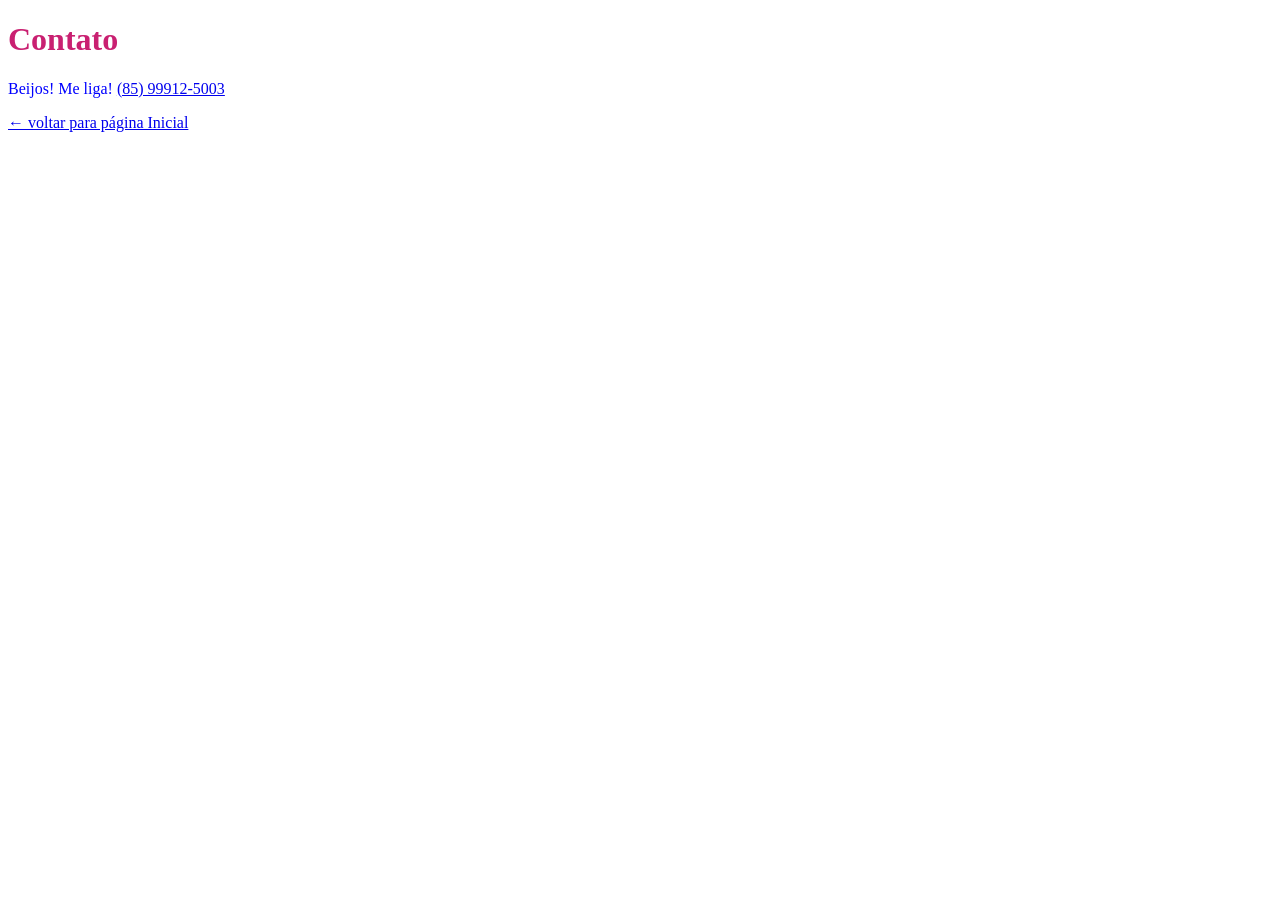
==== Contato.html @ de2a5741 "feat: implementar estilo básico" ====
<!doctype html>

<html>
    <head>
        <meta charset="utf-8" />
        <title>Bikcraft</title>
         <link rel="stylesheet" href="./style.css" />
    </head>
    <body>
        <h1>Contato</h1>
        <p class="p-blue">Beijos! Me liga! <a href="tel:+5585999125003">(85) 99912-5003</a></p>
        <a href="./index.html">← voltar para página Inicial</a>
    </body>
</html>
---- style.css ----
h1 {
    color: #c92071;
}


.p-red {    color: #ff0000;}

.p-blue {color: #0000ff;}

.p-font-18 {font-size: 18px;}

.p-font-11 {font-size: 11px;}

button{
    width: 150px;
    height: 50px;
    background-color: #c92071;
    color: #fff;
    border-radius: 10px;
    font-size: 18px;
    cursor: pointer;


}
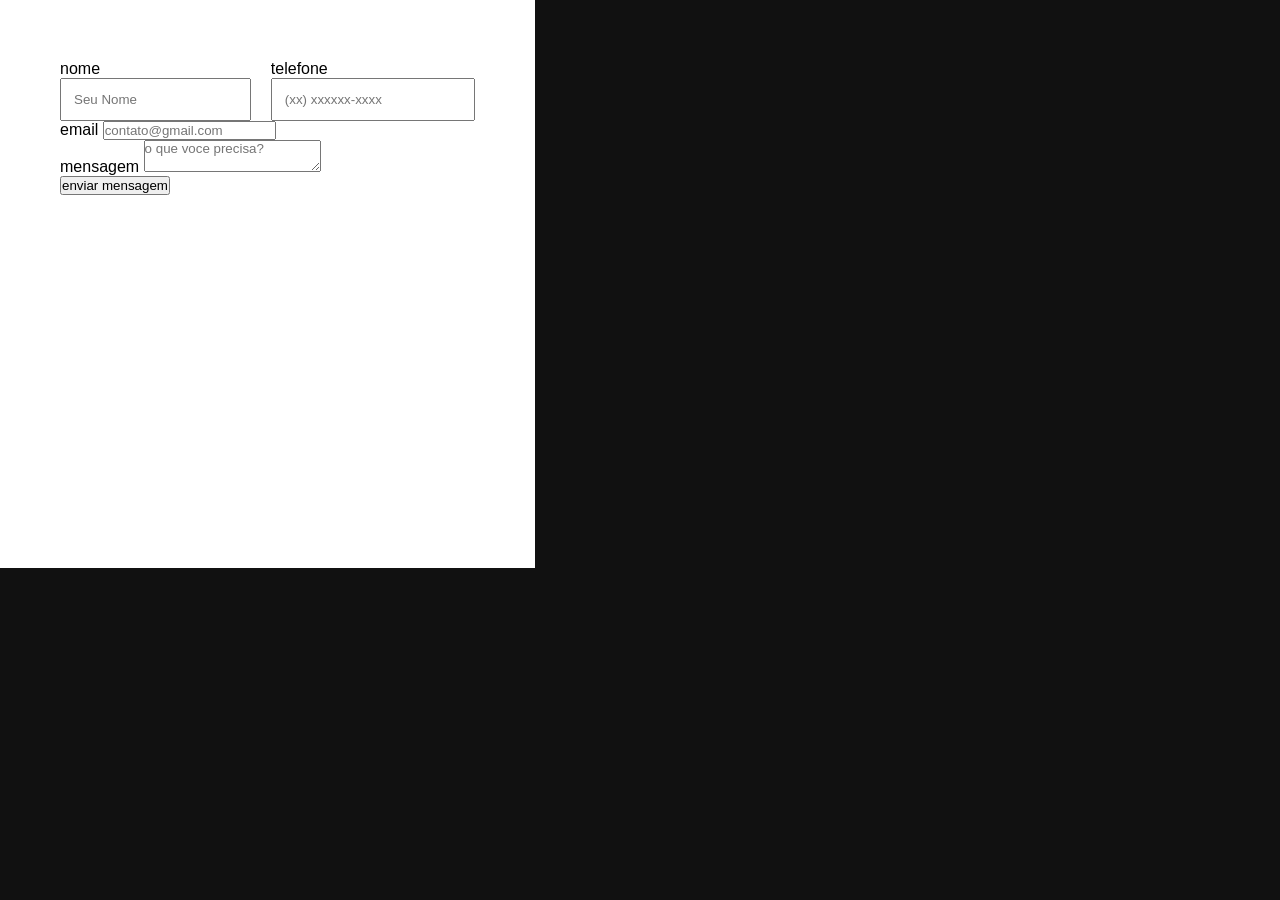
==== commit 9170afa9: "feat: adicionado formulario" ====
--- a/Contato.html
+++ b/Contato.html
@@ -7,9 +7,35 @@
          <link rel="stylesheet" href="./style.css" />
     </head>
     <body>
-        <h1>Contato</h1>
-        <p class="p-blue">Beijos! Me liga! <a href="tel:+5585999125003">(85) 99912-5003</a></p>
-        <a href="./index.html">← voltar para página Inicial</a>
+       <form>
+        <!-- primeira caixa -->
+        <div class="primary-box">
+            <div>
+                <label>nome</label>
+                <input type="text" placeholder="Seu Nome" />
+            </div>
+            <div>
+                <label>telefone</label>
+                <input type="tel" placeholder="(xx) xxxxxx-xxxx" />
+            </div>
+            
+        </div>
+
+        <!-- segunda caixa -->
+        <div>
+            <label>email</label>
+            <input type="email" placeholder="contato@gmail.com" />
+        </div>
+
+        <!-- terceira caixa -->
+        <div>
+            <label>mensagem</label>
+            <textarea placeholder="o que voce precisa?"></textarea>
+        </div>
+
+        <!-- Botao -->
+        <button>enviar mensagem</button>
+       </form>
     </body>
 </html>
 
--- a/style.css
+++ b/style.css
@@ -1,24 +1,31 @@
-h1 {
-    color: #c92071;
+* {
+    margin: 0;
+    padding: 0;
+    box-sizing: border-box;
+    font-family: sans-serif;
+}
+html, body {height: 100%; }
+
+body {
+    background-color: #111111;
+}
+
+form {
+    background-color: #fff;
+    width: 535px;
+    height: 568.29px;
+    padding: 60px;
+}
+
+.primary-box {
+    display: flex;
+    gap: 20px;
+}
+
+.primary-box div input {
+    width: 100%;
+    padding: 12px; 
 }
 
 
-.p-red {    color: #ff0000;}
 
-.p-blue {color: #0000ff;}
-
-.p-font-18 {font-size: 18px;}
-
-.p-font-11 {font-size: 11px;}
-
-button{
-    width: 150px;
-    height: 50px;
-    background-color: #c92071;
-    color: #fff;
-    border-radius: 10px;
-    font-size: 18px;
-    cursor: pointer;
-
-
-}
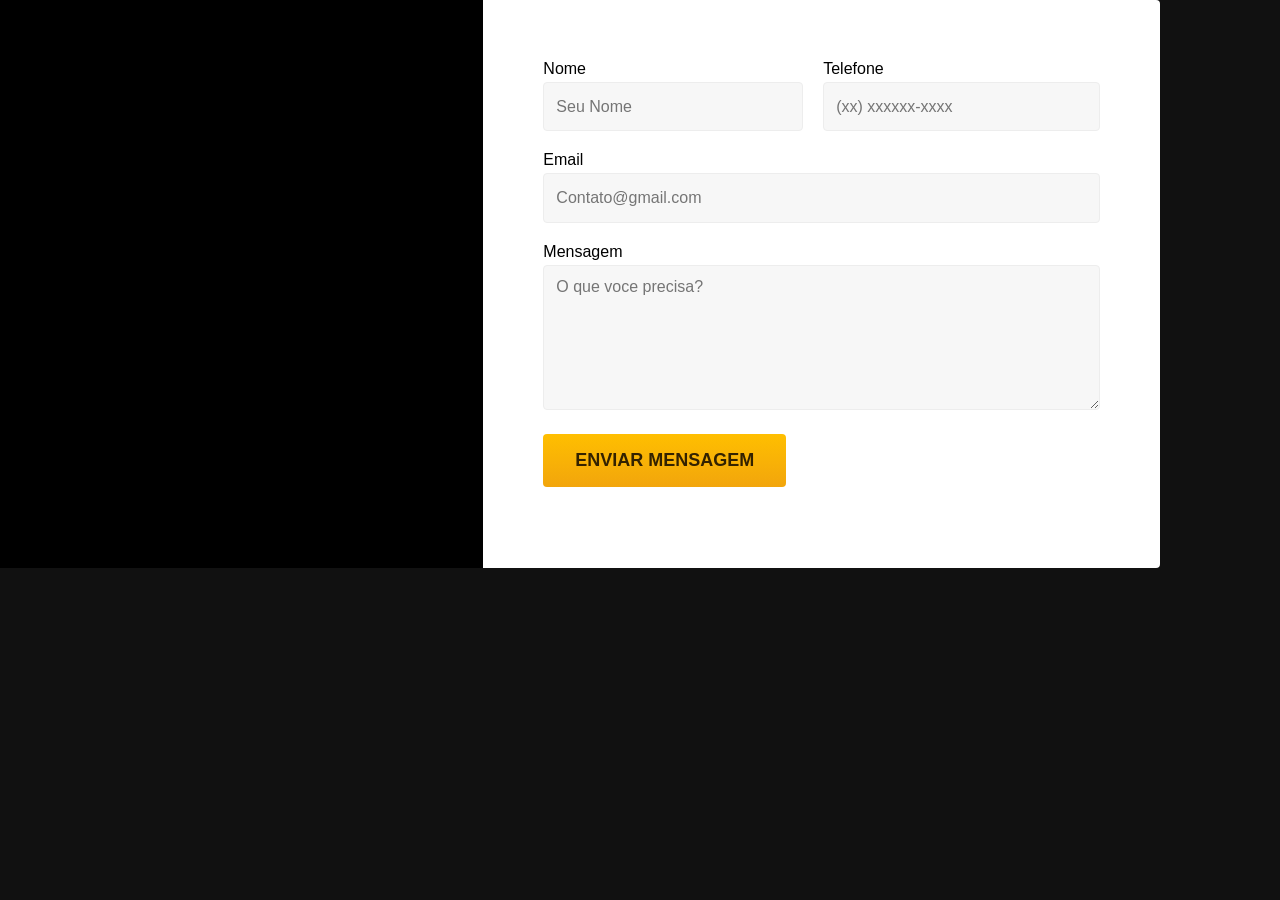
==== commit 79dd599a: "feat: up" ====
--- a/Contato.html
+++ b/Contato.html
@@ -7,35 +7,38 @@
          <link rel="stylesheet" href="./style.css" />
     </head>
     <body>
-       <form>
-        <!-- primeira caixa -->
-        <div class="primary-box">
-            <div>
-                <label>nome</label>
-                <input type="text" placeholder="Seu Nome" />
+        <section>
+            <div class="address-box"></div>
+           <form>
+            <!-- primeira caixa -->
+            <div class="primary-box">
+                <div>
+                    <label>nome</label>
+                    <input type="text" placeholder="Seu Nome" />
+                </div>
+                <div>
+                    <label>telefone</label>
+                    <input type="tel" placeholder="(xx) xxxxxx-xxxx" />
+                </div>
+                
             </div>
-            <div>
-                <label>telefone</label>
-                <input type="tel" placeholder="(xx) xxxxxx-xxxx" />
+    
+            <!-- segunda caixa -->
+            <div class="secondary-box">
+                <label>email</label>
+                <input type="email" placeholder="Contato@gmail.com" />
             </div>
-            
-        </div>
-
-        <!-- segunda caixa -->
-        <div>
-            <label>email</label>
-            <input type="email" placeholder="contato@gmail.com" />
-        </div>
-
-        <!-- terceira caixa -->
-        <div>
-            <label>mensagem</label>
-            <textarea placeholder="o que voce precisa?"></textarea>
-        </div>
-
-        <!-- Botao -->
-        <button>enviar mensagem</button>
-       </form>
+    
+            <!-- terceira caixa -->
+            <div class="third-box">
+                <label>mensagem</label>
+                <textarea placeholder="O que voce precisa?"></textarea>
+            </div>
+    
+            <!-- Botao -->
+            <button>enviar mensagem</button>
+           </form>
+        </section>
     </body>
 </html>
 
--- a/style.css
+++ b/style.css
@@ -10,11 +10,25 @@
     background-color: #111111;
 }
 
+section{
+    display: flex;
+}
+
+.address-box {
+    background-color: #000;
+    width: 483.33px;
+    height: 568.29px;
+}
+
 form {
     background-color: #fff;
-    width: 535px;
-    height: 568.29px;
+    width: 676.67px;
     padding: 60px;
+    display: flex;
+    flex-direction: column;
+    gap: 20px;
+    border-top-right-radius: 4px;
+    border-bottom-right-radius: 4px;
 }
 
 .primary-box {
@@ -22,10 +36,57 @@
     gap: 20px;
 }
 
-.primary-box div input {
-    width: 100%;
-    padding: 12px; 
+.primary-box div label, 
+.secondary-box label, 
+.third-box label {
+    display: inline-block;
+    margin-bottom: 4px;
+    text-transform: capitalize;
 }
 
 
+.primary-box div input,
+ .secondary-box input, 
+ .third-box textarea {
+    width: 100%;
+    height: 49.33px;
+    padding: 12px; 
+    font-size: 16px;
+    border-radius: 4px;
+    border: 1px solid #ededed;
+    background-color: #f7f7f7;
+    
+}
 
+.third-box textarea {
+    height: 145.33px;
+}
+
+.primary-box div input:focus,
+ .secondary-box input:focus, 
+ .third-box textarea:focus  {
+    outline: none;
+    border-color: #ffbb00;
+    background-color: #fff;
+    box-shadow: 0 0 0 2px #fea;
+}
+
+button {
+    text-transform: uppercase;
+    font-size: 18px;
+    font-weight: 600;
+    background: linear-gradient( #ffbf00, #f2a50c);
+    color: #332200;
+    width: fit-content;
+    padding: 16px 32px ;
+    border: none; 
+    border-radius: 4px;
+    cursor: pointer;
+}
+
+button:hover {
+    background: linear-gradient( #ffb60d, #e59317);
+    
+}
+
+
